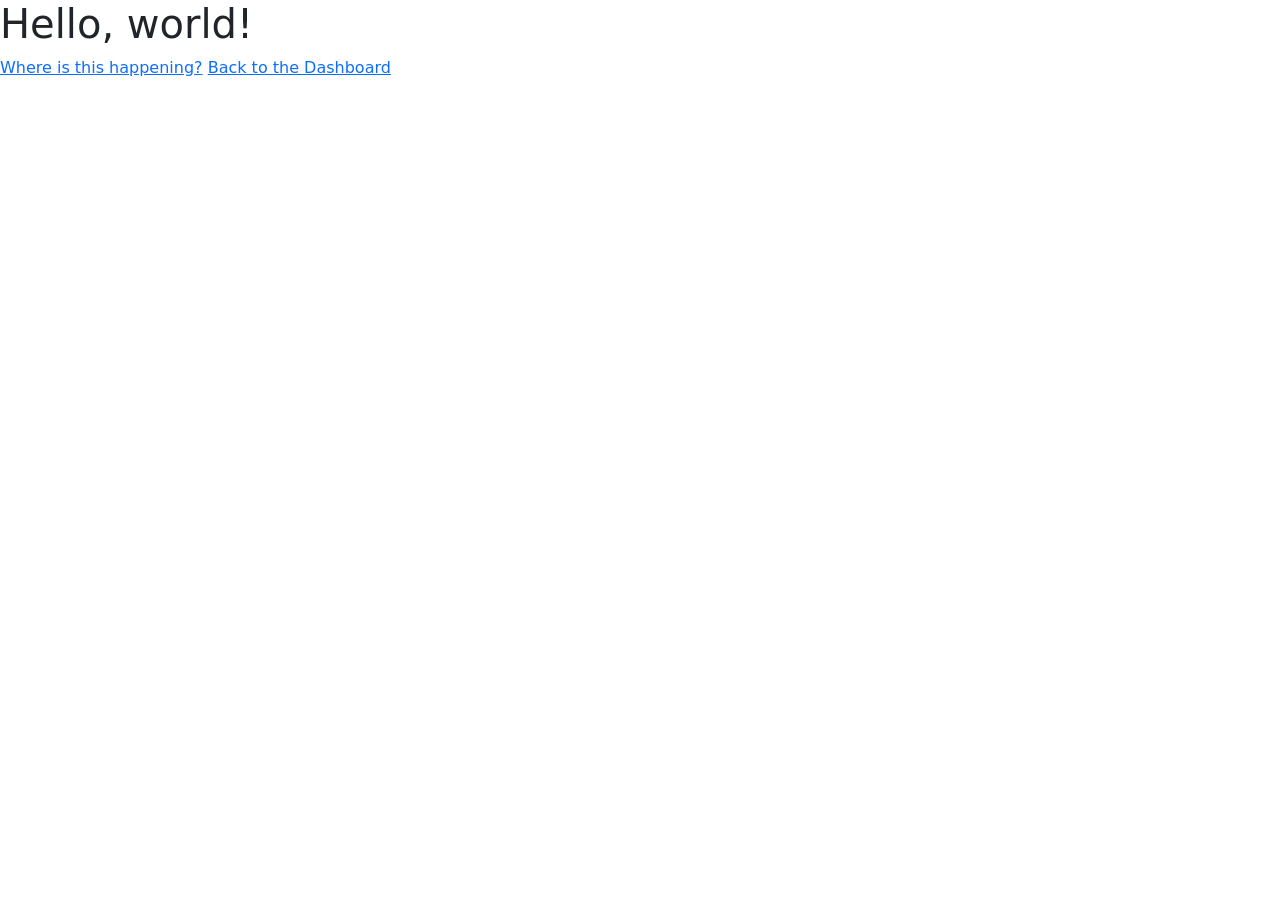
==== calendar.html @ 6a9feff1 "added buttons to be able to flip between pages" ====
<!DOCTYPE html>
<html lang="en">
 <head>
    <meta charset="utf-8">
    <meta name="viewport" content="width=device-width, initial-scale=1">
    <title>Bootstrap demo</title>
    <link href="https://cdn.jsdelivr.net/npm/bootstrap@5.3.9/dist/css/bootstrap.min.css" rel="stylesheet" integrity="sha384-yEPZ7jP9S0QKiUQ0m3jjsO4ProIW7wvR9gXkI7JOGa2XVsw53Yke2bsdkBbjmmiX" crossorigin="anonymous">
    <link rel="stylesheet" href ="./css/style.css">
</head>
  <body>
    <h1>Hello, world!</h1>
    <script src="https://cdn.jsdelivr.net/npm/bootstrap@5.3.9/dist/js/bootstrap.bundle.min.js" integrity="sha384-WyOxWvTyr1QaMPfiPJSv76iReVthorl5uWlFtZPyK0IEB0hGzo9y5Bp9mYanr8Bu" crossorigin="anonymous"></script>
  </body>
<a href="campus_map.html">Where is this happening?</a>
<a href="index.html">Back to the Dashboard</a>
  </html>
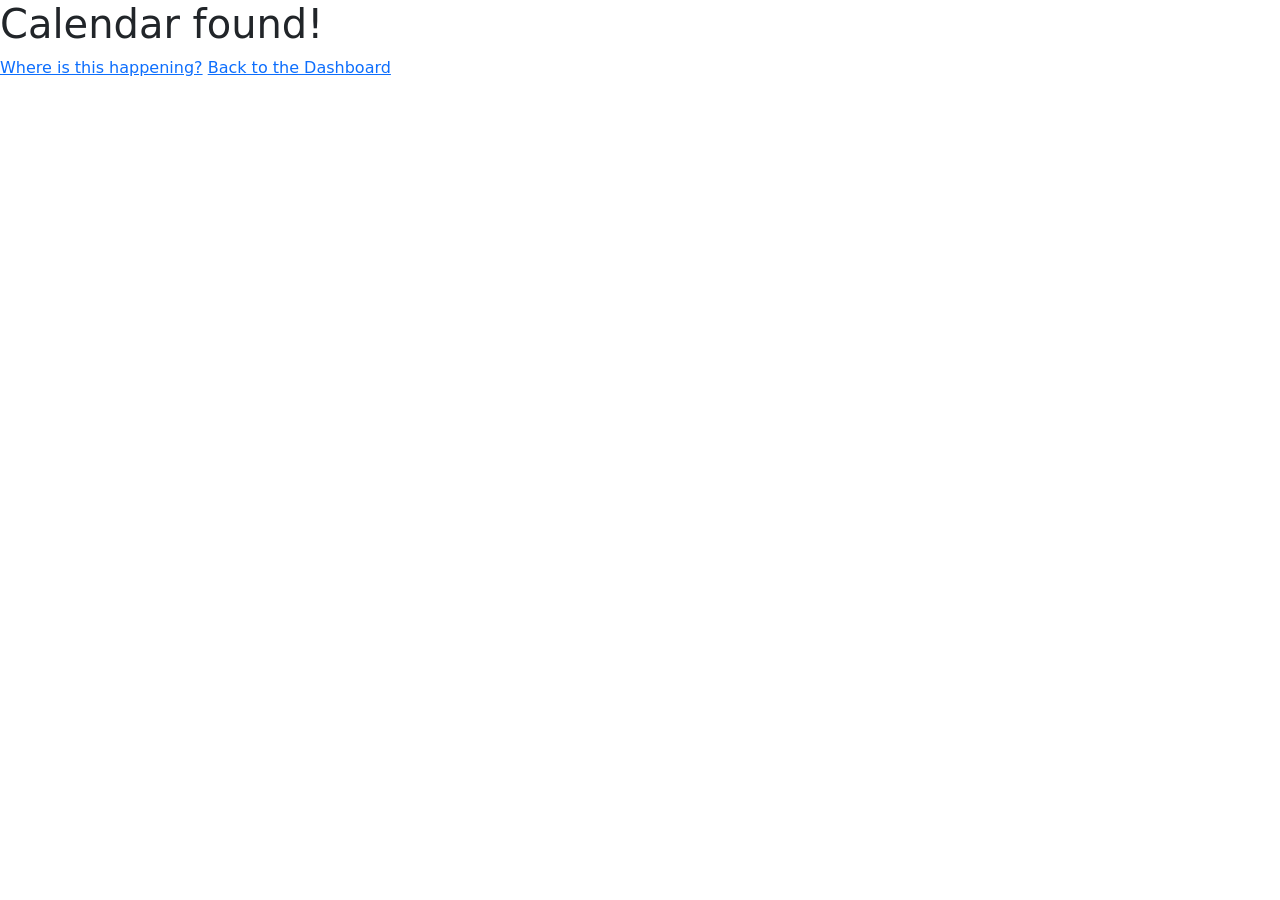
==== commit b12c438e: "Fixed bugs in the buttons, and made them go to the right pages" ====
--- a/calendar.html
+++ b/calendar.html
@@ -3,14 +3,14 @@
  <head>
     <meta charset="utf-8">
     <meta name="viewport" content="width=device-width, initial-scale=1">
-    <title>Bootstrap demo</title>
+    <title>Calendar</title>
     <link href="https://cdn.jsdelivr.net/npm/bootstrap@5.3.9/dist/css/bootstrap.min.css" rel="stylesheet" integrity="sha384-yEPZ7jP9S0QKiUQ0m3jjsO4ProIW7wvR9gXkI7JOGa2XVsw53Yke2bsdkBbjmmiX" crossorigin="anonymous">
     <link rel="stylesheet" href ="./css/style.css">
 </head>
   <body>
-    <h1>Hello, world!</h1>
+    <h1>Calendar found!</h1>
     <script src="https://cdn.jsdelivr.net/npm/bootstrap@5.3.9/dist/js/bootstrap.bundle.min.js" integrity="sha384-WyOxWvTyr1QaMPfiPJSv76iReVthorl5uWlFtZPyK0IEB0hGzo9y5Bp9mYanr8Bu" crossorigin="anonymous"></script>
   </body>
 <a href="campus_map.html">Where is this happening?</a>
-<a href="index.html">Back to the Dashboard</a>
+<a href="dashboard.html">Back to the Dashboard</a>
   </html>
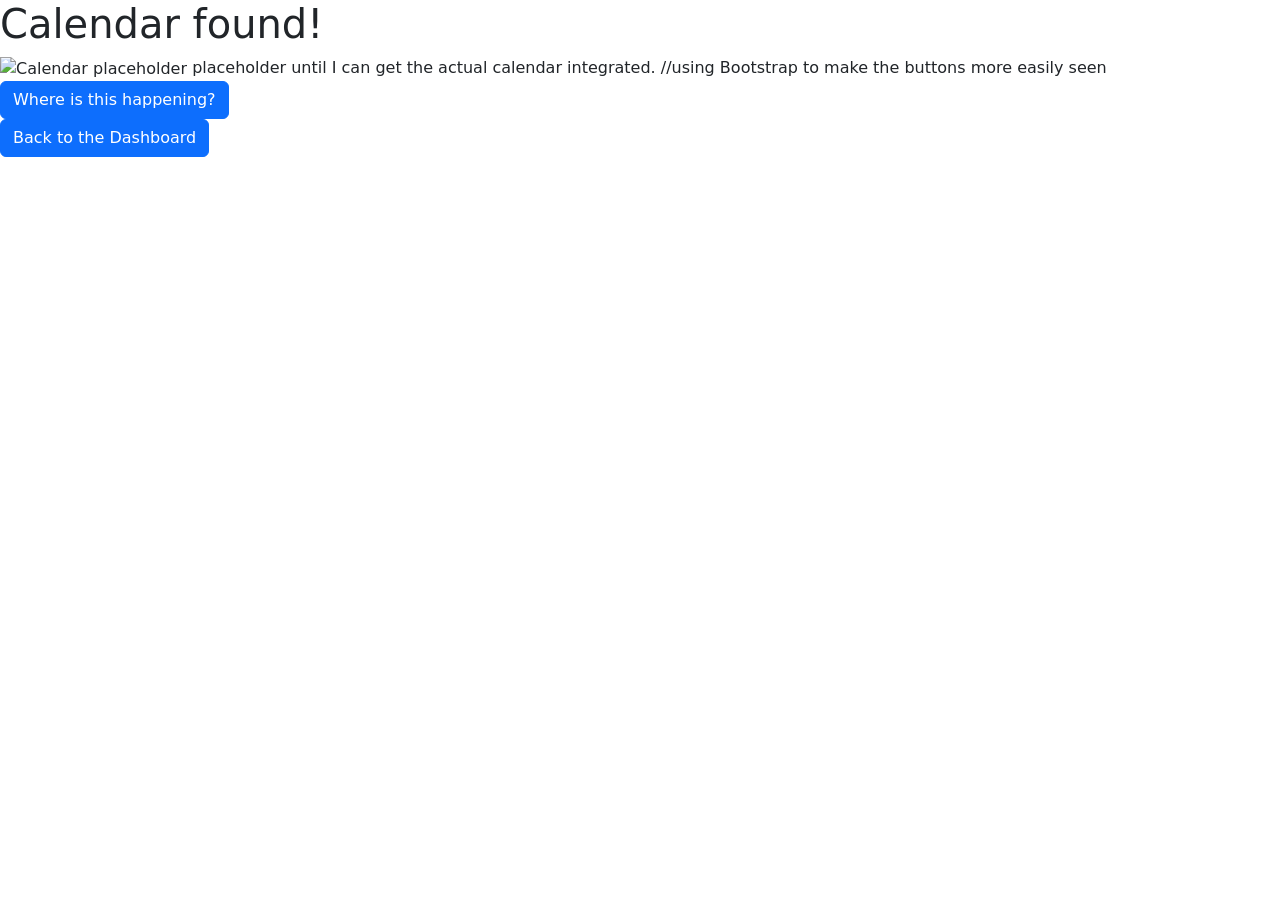
==== commit 10156469: "added a placeholder image for where the calender is gonna go as well as functioning buttons" ====
--- a/calendar.html
+++ b/calendar.html
@@ -6,11 +6,17 @@
     <title>Calendar</title>
     <link href="https://cdn.jsdelivr.net/npm/bootstrap@5.3.9/dist/css/bootstrap.min.css" rel="stylesheet" integrity="sha384-yEPZ7jP9S0QKiUQ0m3jjsO4ProIW7wvR9gXkI7JOGa2XVsw53Yke2bsdkBbjmmiX" crossorigin="anonymous">
     <link rel="stylesheet" href ="./css/style.css">
+
 </head>
   <body>
     <h1>Calendar found!</h1>
-    <script src="https://cdn.jsdelivr.net/npm/bootstrap@5.3.9/dist/js/bootstrap.bundle.min.js" integrity="sha384-WyOxWvTyr1QaMPfiPJSv76iReVthorl5uWlFtZPyK0IEB0hGzo9y5Bp9mYanr8Bu" crossorigin="anonymous"></script>
-  </body>
-<a href="campus_map.html">Where is this happening?</a>
-<a href="dashboard.html">Back to the Dashboard</a>
-  </html>+    <img src="./Images/Calendar.jpg" alt="Calendar placeholder" width="300" height="400">
+  <p1>placeholder until I can get the actual calendar integrated.</p1>
+  
+
+</body>
+//using Bootstrap to make the buttons more easily seen
+<footer><a href="campus_map.html"  class="btn btn-primary">Where is this happening?</a></footer>
+<footer><a href="dashboard.html"  class="btn btn-primary">Back to the Dashboard</a> </footer>
+  
+</html>
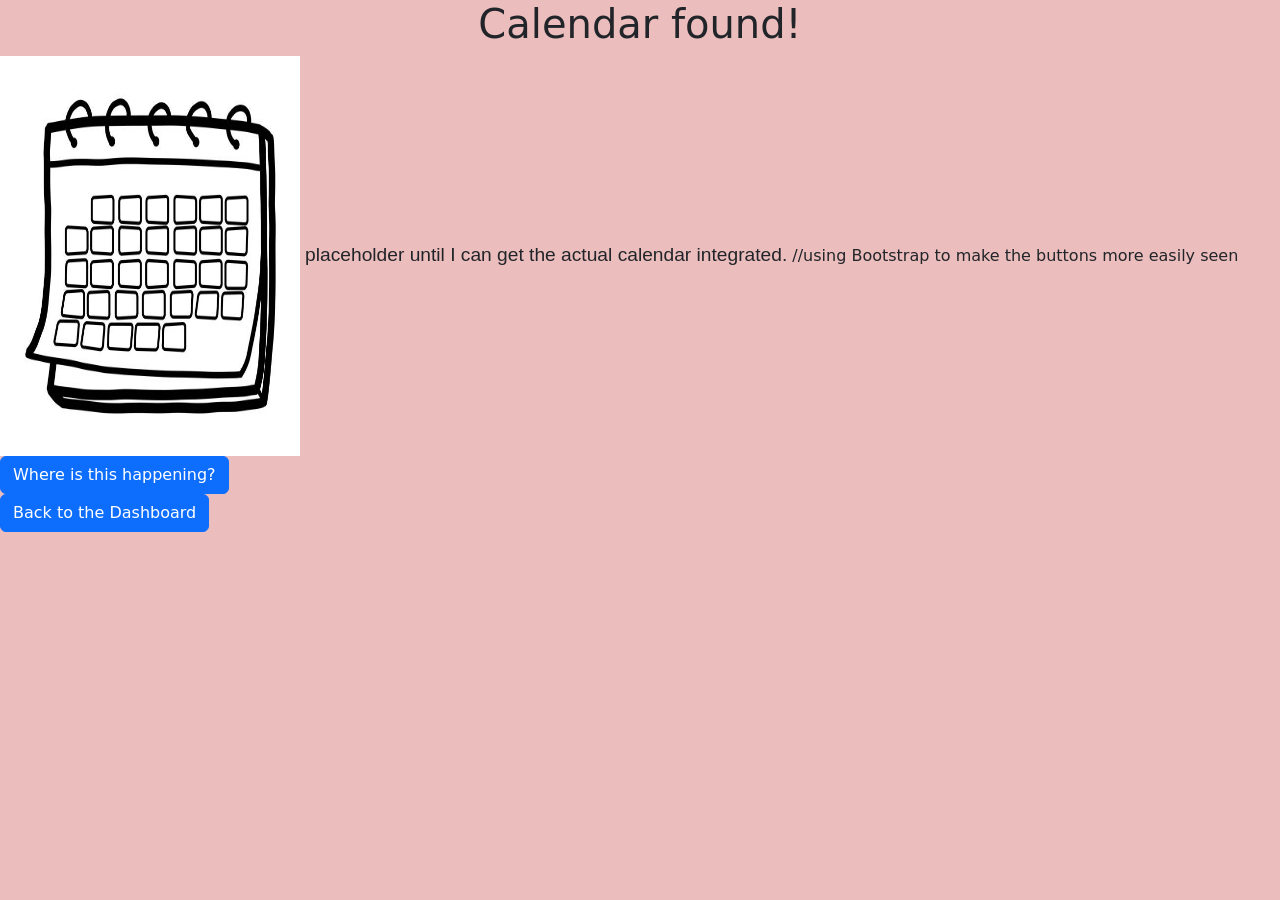
==== commit 90937ff3: "fixed a couple of typos" ====
--- a/calendar.html
+++ b/calendar.html
@@ -10,7 +10,7 @@
 </head>
   <body>
     <h1>Calendar found!</h1>
-    <img src="./Images/Calendar.jpg" alt="Calendar placeholder" width="300" height="400">
+    <img src="./images/Calendar.jpg" alt="Calendar placeholder" width="300" height="400">
   <p1>placeholder until I can get the actual calendar integrated.</p1>
   
 
--- a/css/style.css
+++ b/css/style.css
@@ -0,0 +1,13 @@
+h1{
+    text-align: center;
+}
+
+body {
+    background-color: rgb(236, 189, 189);
+}
+
+p1{
+    font-family: 'Arial Narrow', Arial, sans-serif;
+    font-size: larger;
+    font-weight: regular;
+}    
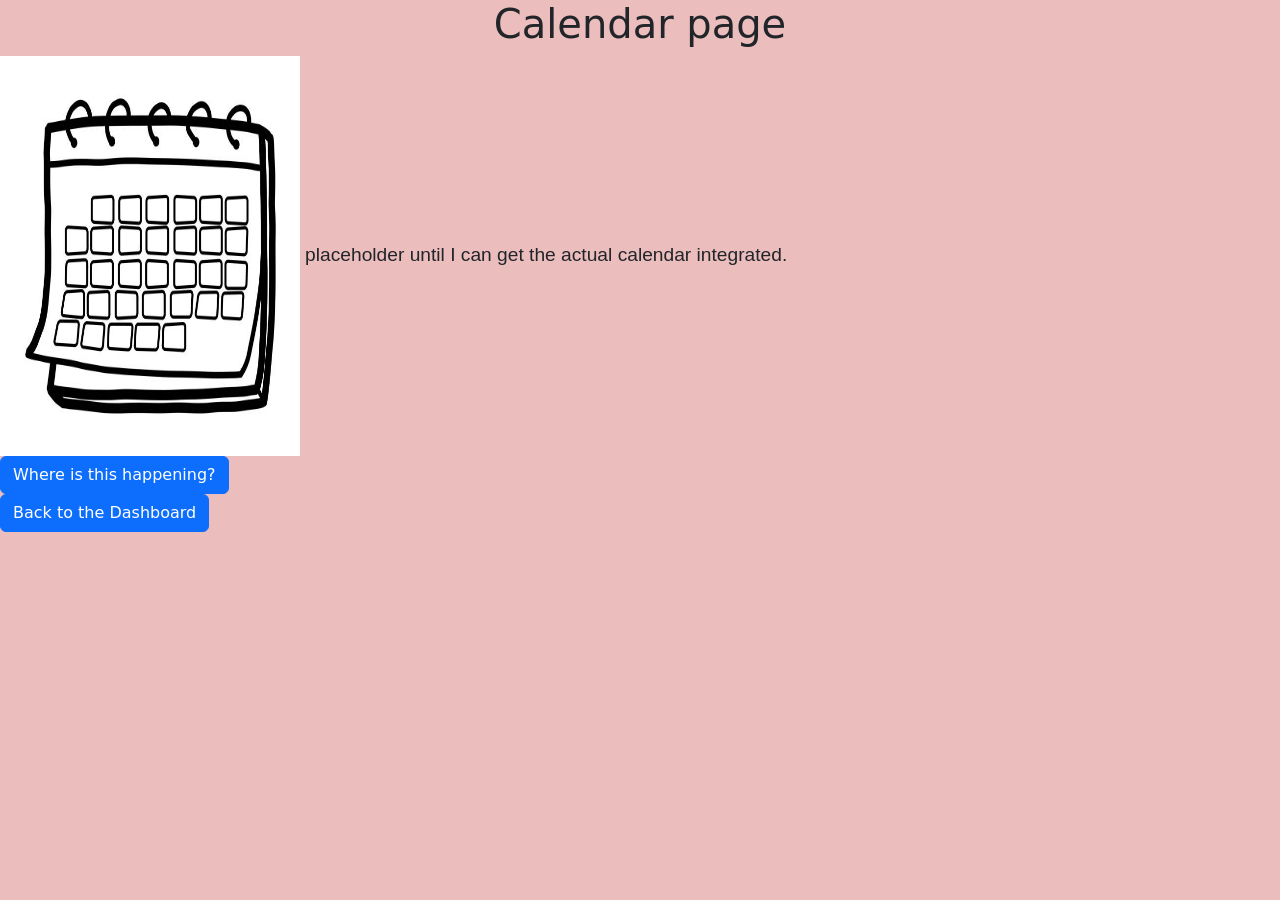
==== commit e21c3613: "Updated Calendar.html with Comments explaining things" ====
--- a/calendar.html
+++ b/calendar.html
@@ -9,13 +9,15 @@
 
 </head>
   <body>
-    <h1>Calendar found!</h1>
-    <img src="./images/Calendar.jpg" alt="Calendar placeholder" width="300" height="400">
+    <!--This page holds the calendar to be able find information about upcoming events-->
+    <h1>Calendar page</h1>
+    <img src="./images/Calendar_picture.jpg" alt="Calendar placeholder" width="300" height="400">
   <p1>placeholder until I can get the actual calendar integrated.</p1>
-  
+         <!--Connected JS-->
+      <script src="./js/script.js"></script>
 
 </body>
-//using Bootstrap to make the buttons more easily seen
+<!--using Bootstrap to make the buttons more easily seen-->
 <footer><a href="campus_map.html"  class="btn btn-primary">Where is this happening?</a></footer>
 <footer><a href="dashboard.html"  class="btn btn-primary">Back to the Dashboard</a> </footer>
   
